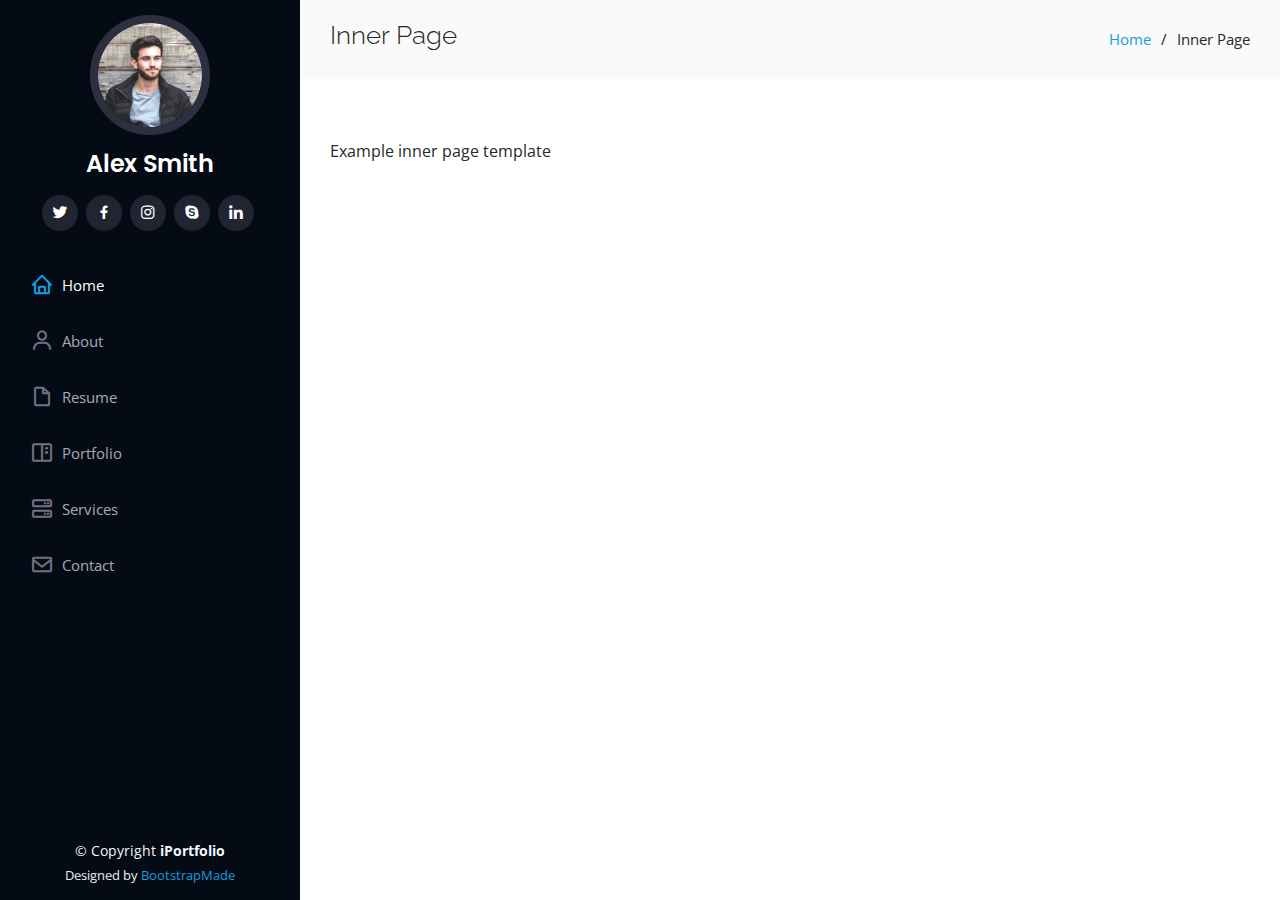
==== inner-page.html @ ba128762 "Initial commit" ====
<!DOCTYPE html>
<html lang="en">

<head>
  <meta charset="utf-8">
  <meta content="width=device-width, initial-scale=1.0" name="viewport">

  <title>Inner Page - iPortfolio Bootstrap Template</title>
  <meta content="" name="description">
  <meta content="" name="keywords">

  <!-- Favicons -->
  <link href="assets/img/favicon.png" rel="icon">
  <link href="assets/img/apple-touch-icon.png" rel="apple-touch-icon">

  <!-- Google Fonts -->
  <link href="https://fonts.googleapis.com/css?family=Open+Sans:300,300i,400,400i,600,600i,700,700i|Raleway:300,300i,400,400i,500,500i,600,600i,700,700i|Poppins:300,300i,400,400i,500,500i,600,600i,700,700i" rel="stylesheet">

  <!-- Vendor CSS Files -->
  <link href="assets/vendor/aos/aos.css" rel="stylesheet">
  <link href="assets/vendor/bootstrap/css/bootstrap.min.css" rel="stylesheet">
  <link href="assets/vendor/bootstrap-icons/bootstrap-icons.css" rel="stylesheet">
  <link href="assets/vendor/boxicons/css/boxicons.min.css" rel="stylesheet">
  <link href="assets/vendor/glightbox/css/glightbox.min.css" rel="stylesheet">
  <link href="assets/vendor/swiper/swiper-bundle.min.css" rel="stylesheet">

  <!-- Template Main CSS File -->
  <link href="assets/css/style.css" rel="stylesheet">

  <!-- =======================================================
  * Template Name: iPortfolio
  * Template URL: https://bootstrapmade.com/iportfolio-bootstrap-portfolio-websites-template/
  * Updated: Mar 17 2024 with Bootstrap v5.3.3
  * Author: BootstrapMade.com
  * License: https://bootstrapmade.com/license/
  ======================================================== -->
</head>

<body>

  <!-- ======= Mobile nav toggle button ======= -->
  <i class="bi bi-list mobile-nav-toggle d-xl-none"></i>

  <!-- ======= Header ======= -->
  <header id="header">
    <div class="d-flex flex-column">

      <div class="profile">
        <img src="assets/img/profile-img.jpg" alt="" class="img-fluid rounded-circle">
        <h1 class="text-light"><a href="index.html">Alex Smith</a></h1>
        <div class="social-links mt-3 text-center">
          <a href="#" class="twitter"><i class="bx bxl-twitter"></i></a>
          <a href="#" class="facebook"><i class="bx bxl-facebook"></i></a>
          <a href="#" class="instagram"><i class="bx bxl-instagram"></i></a>
          <a href="#" class="google-plus"><i class="bx bxl-skype"></i></a>
          <a href="#" class="linkedin"><i class="bx bxl-linkedin"></i></a>
        </div>
      </div>

      <nav id="navbar" class="nav-menu navbar">
        <ul>
          <li><a href="#hero" class="nav-link scrollto active"><i class="bx bx-home"></i> <span>Home</span></a></li>
          <li><a href="#about" class="nav-link scrollto"><i class="bx bx-user"></i> <span>About</span></a></li>
          <li><a href="#resume" class="nav-link scrollto"><i class="bx bx-file-blank"></i> <span>Resume</span></a></li>
          <li><a href="#portfolio" class="nav-link scrollto"><i class="bx bx-book-content"></i> <span>Portfolio</span></a></li>
          <li><a href="#services" class="nav-link scrollto"><i class="bx bx-server"></i> <span>Services</span></a></li>
          <li><a href="#contact" class="nav-link scrollto"><i class="bx bx-envelope"></i> <span>Contact</span></a></li>
        </ul>
      </nav><!-- .nav-menu -->
    </div>
  </header><!-- End Header -->

  <main id="main">

    <!-- ======= Breadcrumbs ======= -->
    <section class="breadcrumbs">
      <div class="container">

        <div class="d-flex justify-content-between align-items-center">
          <h2>Inner Page</h2>
          <ol>
            <li><a href="index.html">Home</a></li>
            <li>Inner Page</li>
          </ol>
        </div>

      </div>
    </section><!-- End Breadcrumbs -->

    <section class="inner-page">
      <div class="container">
        <p>
          Example inner page template
        </p>
      </div>
    </section>

  </main><!-- End #main -->

  <!-- ======= Footer ======= -->
  <footer id="footer">
    <div class="container">
      <div class="copyright">
        &copy; Copyright <strong><span>iPortfolio</span></strong>
      </div>
      <div class="credits">
        <!-- All the links in the footer should remain intact. -->
        <!-- You can delete the links only if you purchased the pro version. -->
        <!-- Licensing information: https://bootstrapmade.com/license/ -->
        <!-- Purchase the pro version with working PHP/AJAX contact form: https://bootstrapmade.com/iportfolio-bootstrap-portfolio-websites-template/ -->
        Designed by <a href="https://bootstrapmade.com/">BootstrapMade</a>
      </div>
    </div>
  </footer><!-- End  Footer -->

  <a href="#" class="back-to-top d-flex align-items-center justify-content-center"><i class="bi bi-arrow-up-short"></i></a>

  <!-- Vendor JS Files -->
  <script src="assets/vendor/purecounter/purecounter_vanilla.js"></script>
  <script src="assets/vendor/aos/aos.js"></script>
  <script src="assets/vendor/bootstrap/js/bootstrap.bundle.min.js"></script>
  <script src="assets/vendor/glightbox/js/glightbox.min.js"></script>
  <script src="assets/vendor/isotope-layout/isotope.pkgd.min.js"></script>
  <script src="assets/vendor/swiper/swiper-bundle.min.js"></script>
  <script src="assets/vendor/typed.js/typed.umd.js"></script>
  <script src="assets/vendor/waypoints/noframework.waypoints.js"></script>
  <script src="assets/vendor/php-email-form/validate.js"></script>

  <!-- Template Main JS File -->
  <script src="assets/js/main.js"></script>

</body>

</html>
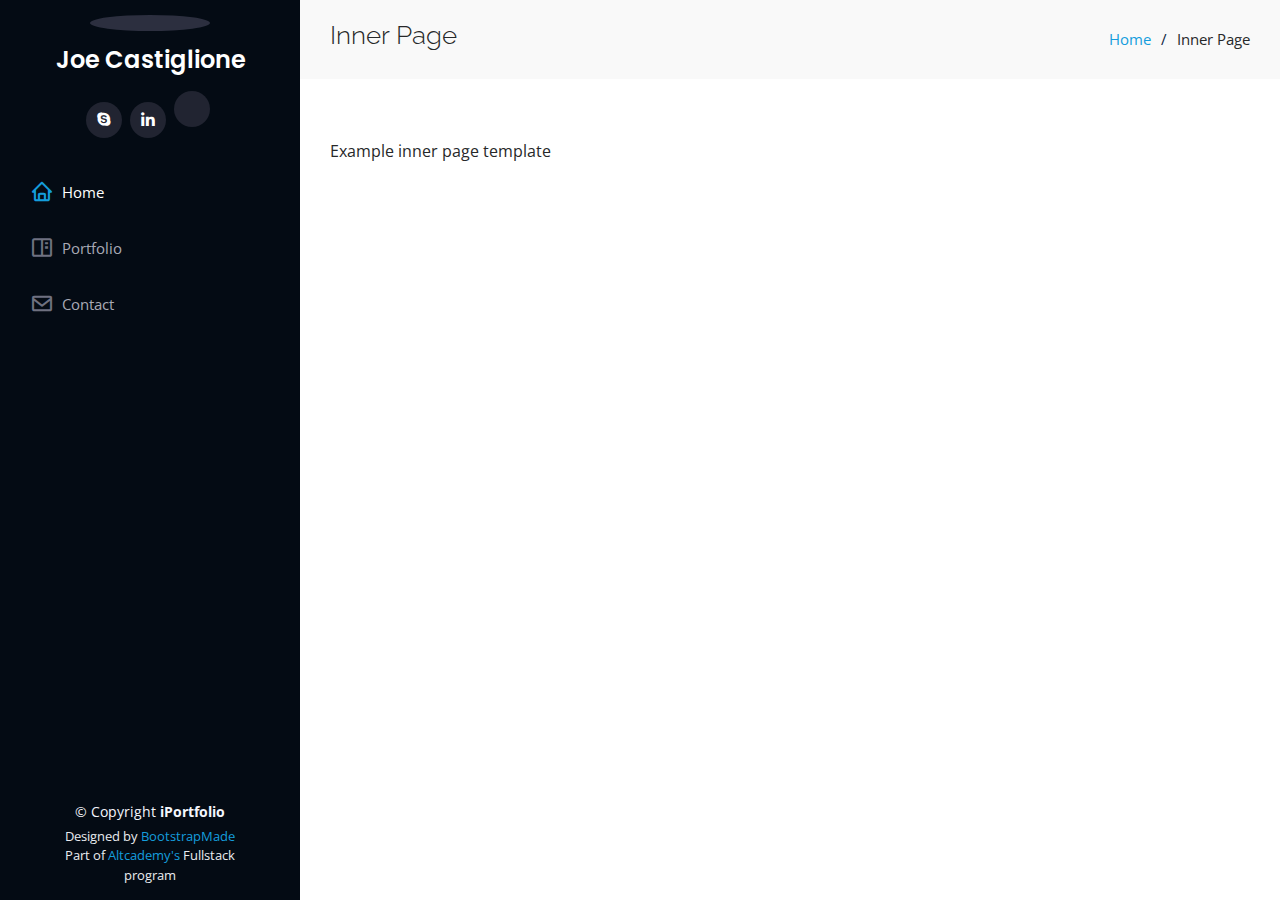
==== commit 7658cca9: "HTML changes to inner pages" ====
--- a/inner-page.html
+++ b/inner-page.html
@@ -12,6 +12,7 @@
   <!-- Favicons -->
   <link href="assets/img/favicon.png" rel="icon">
   <link href="assets/img/apple-touch-icon.png" rel="apple-touch-icon">
+  <script src="https://kit.fontawesome.com/99708ed165.js" crossorigin="anonymous"></script>
 
   <!-- Google Fonts -->
   <link href="https://fonts.googleapis.com/css?family=Open+Sans:300,300i,400,400i,600,600i,700,700i|Raleway:300,300i,400,400i,500,500i,600,600i,700,700i|Poppins:300,300i,400,400i,500,500i,600,600i,700,700i" rel="stylesheet">
@@ -47,23 +48,24 @@
 
       <div class="profile">
         <img src="assets/img/profile-img.jpg" alt="" class="img-fluid rounded-circle">
-        <h1 class="text-light"><a href="index.html">Alex Smith</a></h1>
+        <h1 class="text-light"><a href="index.html">Joe Castiglione</a></h1>
         <div class="social-links mt-3 text-center">
-          <a href="#" class="twitter"><i class="bx bxl-twitter"></i></a>
+          <!--<a href="#" class="twitter"><i class="bx bxl-twitter"></i></a>
           <a href="#" class="facebook"><i class="bx bxl-facebook"></i></a>
-          <a href="#" class="instagram"><i class="bx bxl-instagram"></i></a>
+          <a href="#" class="instagram"><i class="bx bxl-instagram"></i></a>-->
           <a href="#" class="google-plus"><i class="bx bxl-skype"></i></a>
           <a href="#" class="linkedin"><i class="bx bxl-linkedin"></i></a>
+          <a href="#" class="github"><i class="fa-brands fa-github"></i></a>
         </div>
       </div>
 
       <nav id="navbar" class="nav-menu navbar">
         <ul>
           <li><a href="#hero" class="nav-link scrollto active"><i class="bx bx-home"></i> <span>Home</span></a></li>
-          <li><a href="#about" class="nav-link scrollto"><i class="bx bx-user"></i> <span>About</span></a></li>
-          <li><a href="#resume" class="nav-link scrollto"><i class="bx bx-file-blank"></i> <span>Resume</span></a></li>
+          <!--<li><a href="#about" class="nav-link scrollto"><i class="bx bx-user"></i> <span>About</span></a></li>
+          <li><a href="#resume" class="nav-link scrollto"><i class="bx bx-file-blank"></i> <span>Resume</span></a></li>-->
           <li><a href="#portfolio" class="nav-link scrollto"><i class="bx bx-book-content"></i> <span>Portfolio</span></a></li>
-          <li><a href="#services" class="nav-link scrollto"><i class="bx bx-server"></i> <span>Services</span></a></li>
+          <!--<li><a href="#services" class="nav-link scrollto"><i class="bx bx-server"></i> <span>Services</span></a></li>-->
           <li><a href="#contact" class="nav-link scrollto"><i class="bx bx-envelope"></i> <span>Contact</span></a></li>
         </ul>
       </nav><!-- .nav-menu -->
@@ -108,7 +110,8 @@
         <!-- You can delete the links only if you purchased the pro version. -->
         <!-- Licensing information: https://bootstrapmade.com/license/ -->
         <!-- Purchase the pro version with working PHP/AJAX contact form: https://bootstrapmade.com/iportfolio-bootstrap-portfolio-websites-template/ -->
-        Designed by <a href="https://bootstrapmade.com/">BootstrapMade</a>
+        Designed by <a href="https://bootstrapmade.com/">BootstrapMade</a><br>
+        Part of <a href="https://altcademy.com/">Altcademy's</a> Fullstack program
       </div>
     </div>
   </footer><!-- End  Footer -->
--- a/assets/css/style.css
+++ b/assets/css/style.css
@@ -241,8 +241,9 @@
 #hero {
   width: 100%;
   height: 100vh;
-  background: url("../img/hero-bg.jpg") top center;
+  /*background: url("../img/hero-bg.jpg") top center;*/
   background-size: cover;
+  background-color: #040b14;
 }
 
 #hero:before {
